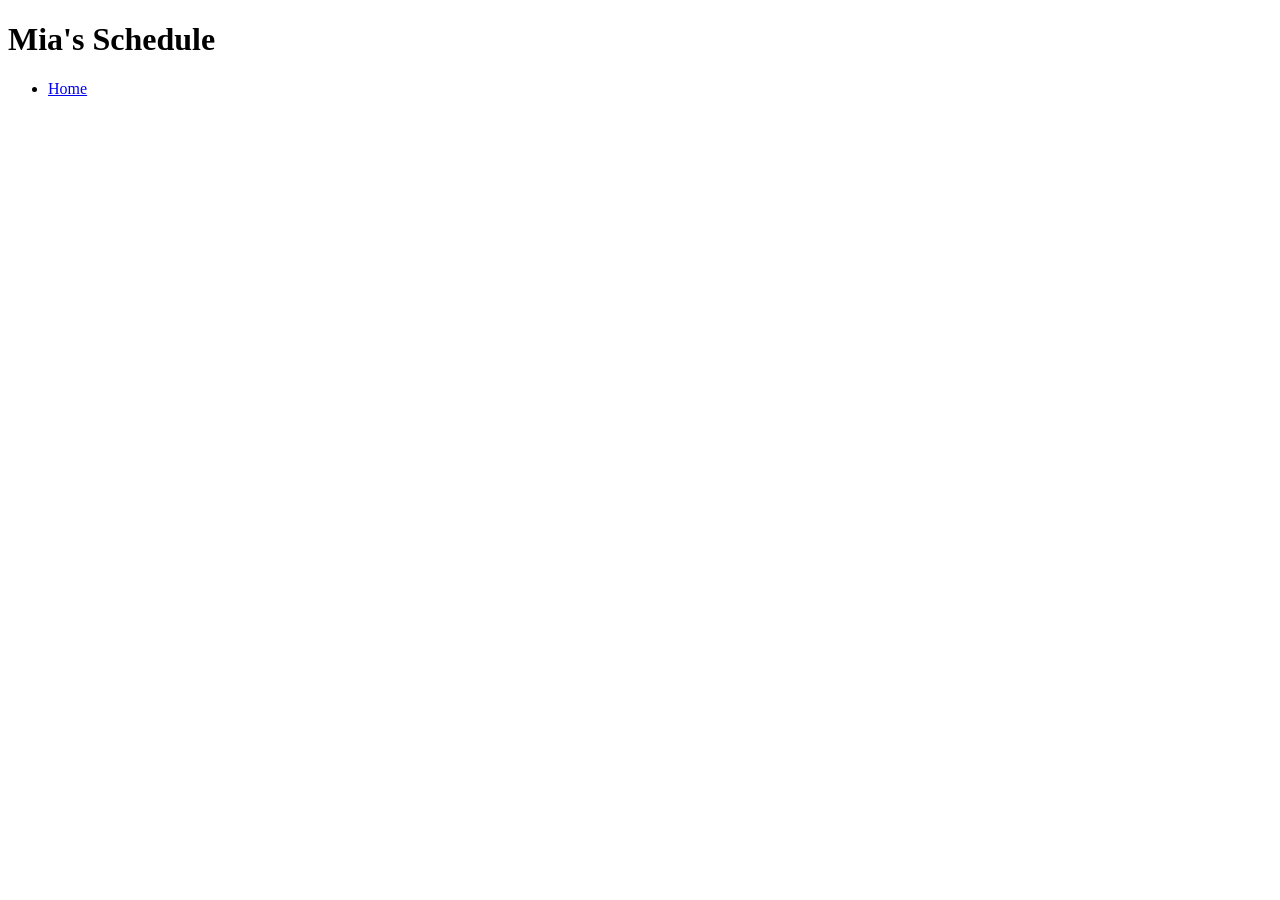
==== schedule.html @ f74969c7 "Linked index and schedule pages" ====
<!DOCTYPE html>
<html lang="en">
<head>
    <meta charset="UTF-8">
    <meta name="viewport" content="width=device-width, initial-scale=1.0">
    <title>Document</title>
</head>
<body>
    <h1>Mia's Schedule</h1>
            <nav>
                <ul>
                    <li> <a href="index.html" target="_blank" rel="noopener noreferrer">Home</a> </li>
                </ul>
            </nav>
</body>
</html>
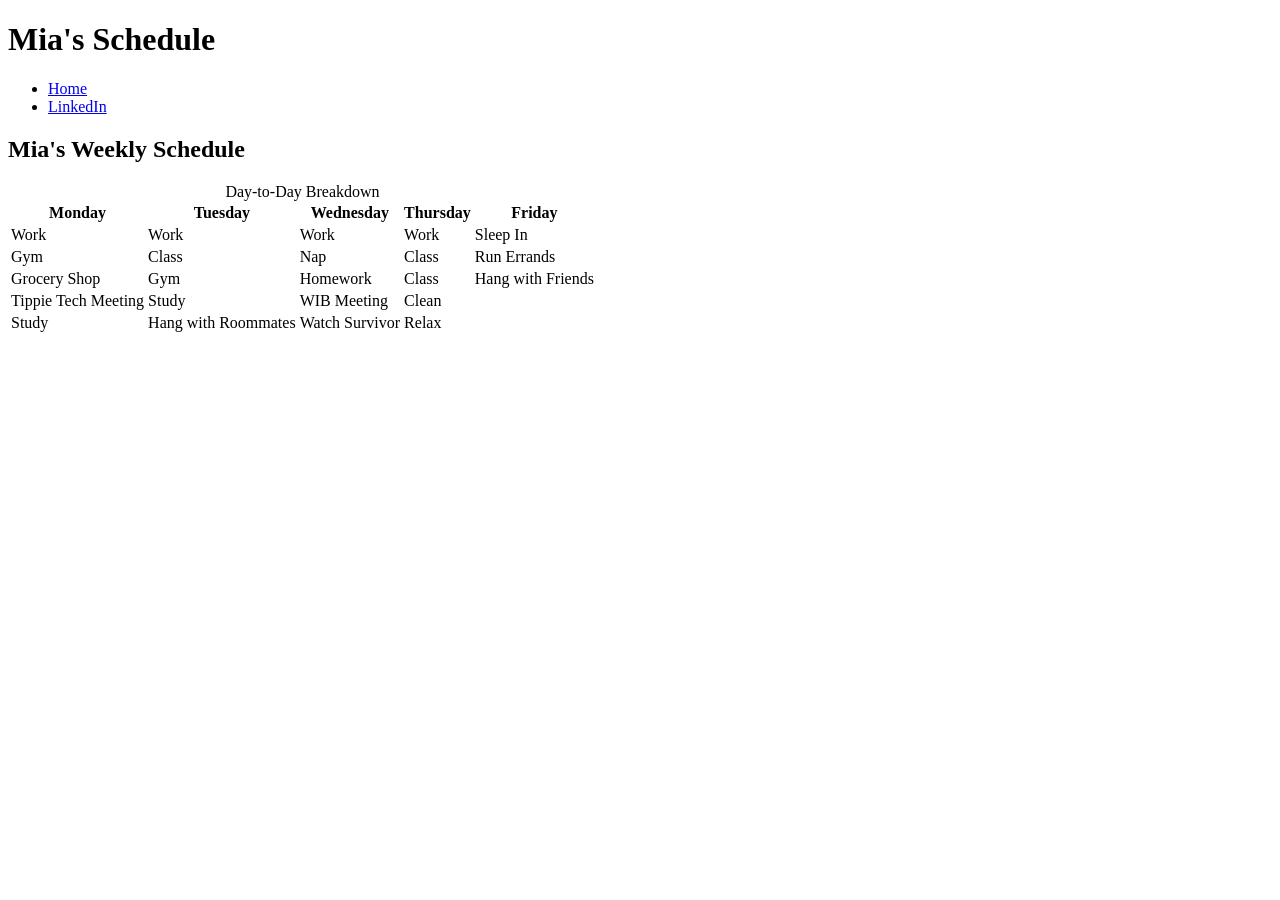
==== commit eb85604b: "Added data and photos" ====
--- a/schedule.html
+++ b/schedule.html
@@ -10,7 +10,59 @@
             <nav>
                 <ul>
                     <li> <a href="index.html" target="_blank" rel="noopener noreferrer">Home</a> </li>
+                    <li> <a href="https://www.linkedin.com/in/mia-maiers/" target="_blank" rel="noopener noreferrer">LinkedIn</a> </li>
                 </ul>
             </nav>
+            <main>
+                <h2> Mia's Weekly Schedule</h2>
+
+                <table>
+                    <caption>Day-to-Day Breakdown</caption>
+                    <thead>
+                        <tr>
+                            <th>Monday</th>
+                            <th>Tuesday</th>
+                            <th>Wednesday</th>
+                            <th>Thursday</th>
+                            <th>Friday</th>
+                        </tr>
+                    </thead>
+                    <tbody>
+                        <tr>
+                            <td>Work</td>
+                            <td>Work</td>
+                            <td>Work</td>
+                            <td>Work</td>
+                            <td>Sleep In</td>
+                        </tr>
+                        <tr>
+                            <td>Gym</td>
+                            <td>Class</td>
+                            <td>Nap</td>
+                            <td>Class</td>
+                            <td>Run Errands</td>
+                        </tr>
+                        <tr>
+                            <td>Grocery Shop</td>
+                            <td>Gym</td>
+                            <td>Homework</td>
+                            <td>Class</td>
+                            <td>Hang with Friends</td>
+                        </tr>
+                        <tr>
+                            <td>Tippie Tech Meeting</td>
+                            <td>Study</td>
+                            <td>WIB Meeting</td>
+                            <td>Clean</td>
+                        </tr>
+                        <tr>
+                            <td>Study</td>
+                            <td>Hang with Roommates</td>
+                            <td>Watch Survivor</td>
+                            <td>Relax</td>
+                        </tr>
+                    </tbody>
+                </table>
+            </main>
 </body>
 </html>
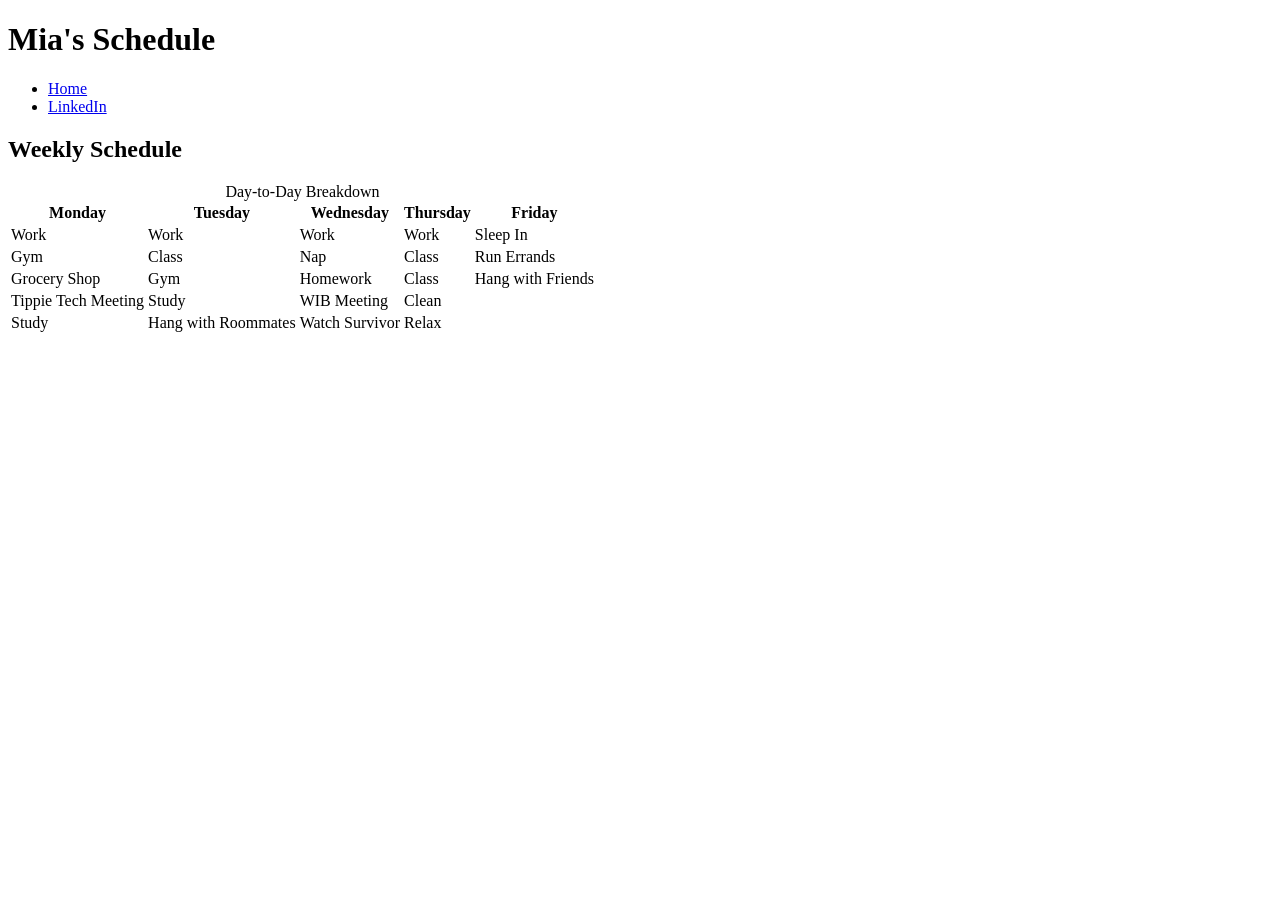
==== commit bc568a63: "changed header" ====
--- a/schedule.html
+++ b/schedule.html
@@ -14,7 +14,7 @@
                 </ul>
             </nav>
             <main>
-                <h2> Mia's Weekly Schedule</h2>
+                <h2>Weekly Schedule</h2>
 
                 <table>
                     <caption>Day-to-Day Breakdown</caption>
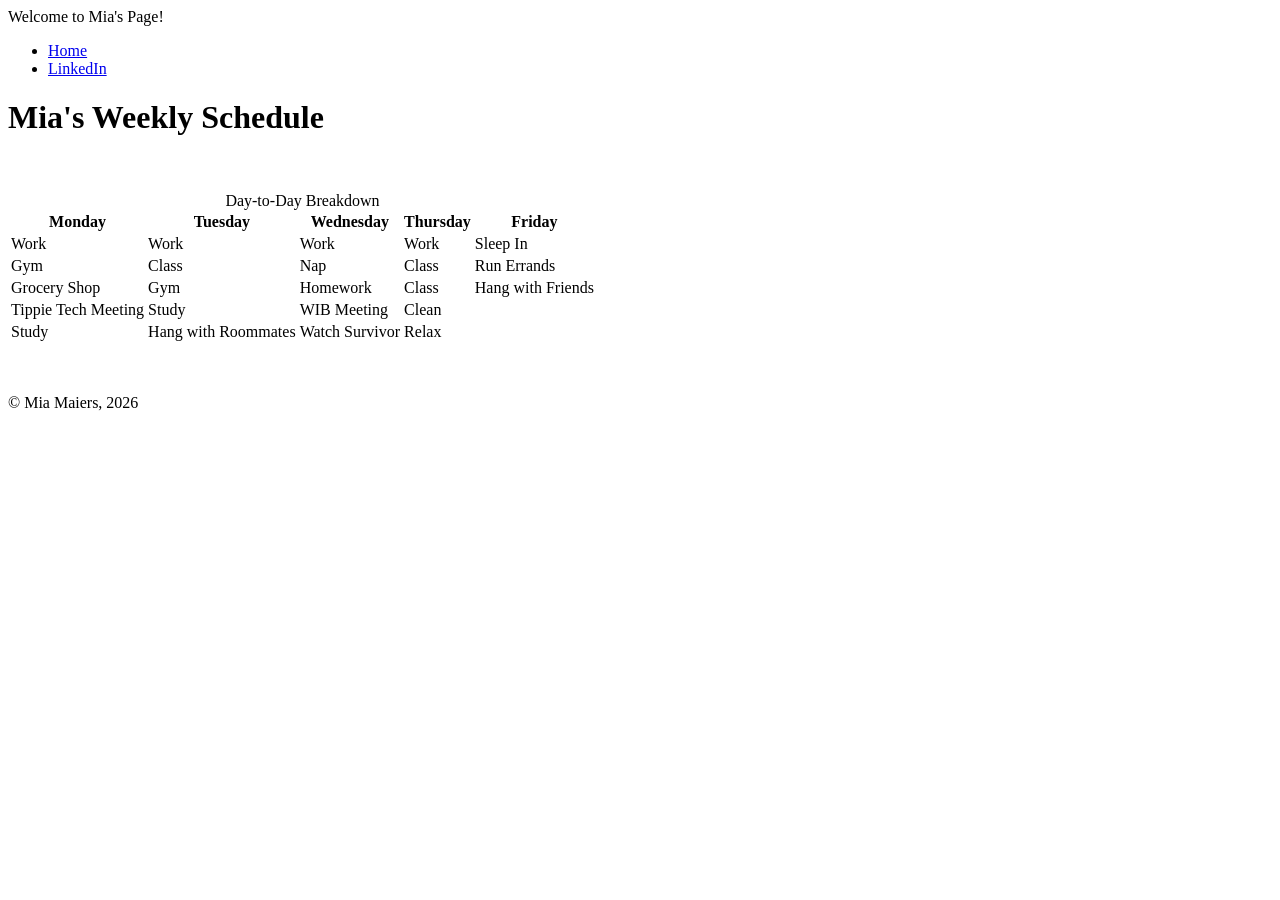
==== commit 4843cd89: "updated content on both pages" ====
--- a/schedule.html
+++ b/schedule.html
@@ -3,19 +3,27 @@
 <head>
     <meta charset="UTF-8">
     <meta name="viewport" content="width=device-width, initial-scale=1.0">
-    <title>Document</title>
+    <title>Mia Maiers</title>
+    <link rel="stylesheet" href="./css/stylesheet.css">
 </head>
 <body>
-    <h1>Mia's Schedule</h1>
+    <header>
+
+        Welcome to Mia's Page!
+
+    </header>
+
             <nav>
                 <ul>
-                    <li> <a href="index.html" target="_blank" rel="noopener noreferrer">Home</a> </li>
-                    <li> <a href="https://www.linkedin.com/in/mia-maiers/" target="_blank" rel="noopener noreferrer">LinkedIn</a> </li>
+                <li> <a href="index.html" target="_blank" rel="noopener noreferrer">Home</a> </li>
+                <li> <a href="https://www.linkedin.com/in/mia-maiers/" target="_blank" rel="noopener noreferrer">LinkedIn</a> </li>
                 </ul>
             </nav>
+
             <main>
-                <h2>Weekly Schedule</h2>
-
+                <h1>Mia's Weekly Schedule</h1>
+                <p>&nbsp;</p>
+                
                 <table>
                     <caption>Day-to-Day Breakdown</caption>
                     <thead>
@@ -63,6 +71,11 @@
                         </tr>
                     </tbody>
                 </table>
-            </main>
+        <p>&nbsp;</p>
+    </main>
+    <footer>
+        &copy; Mia Maiers, 2026
+    </footer>
+
 </body>
 </html>
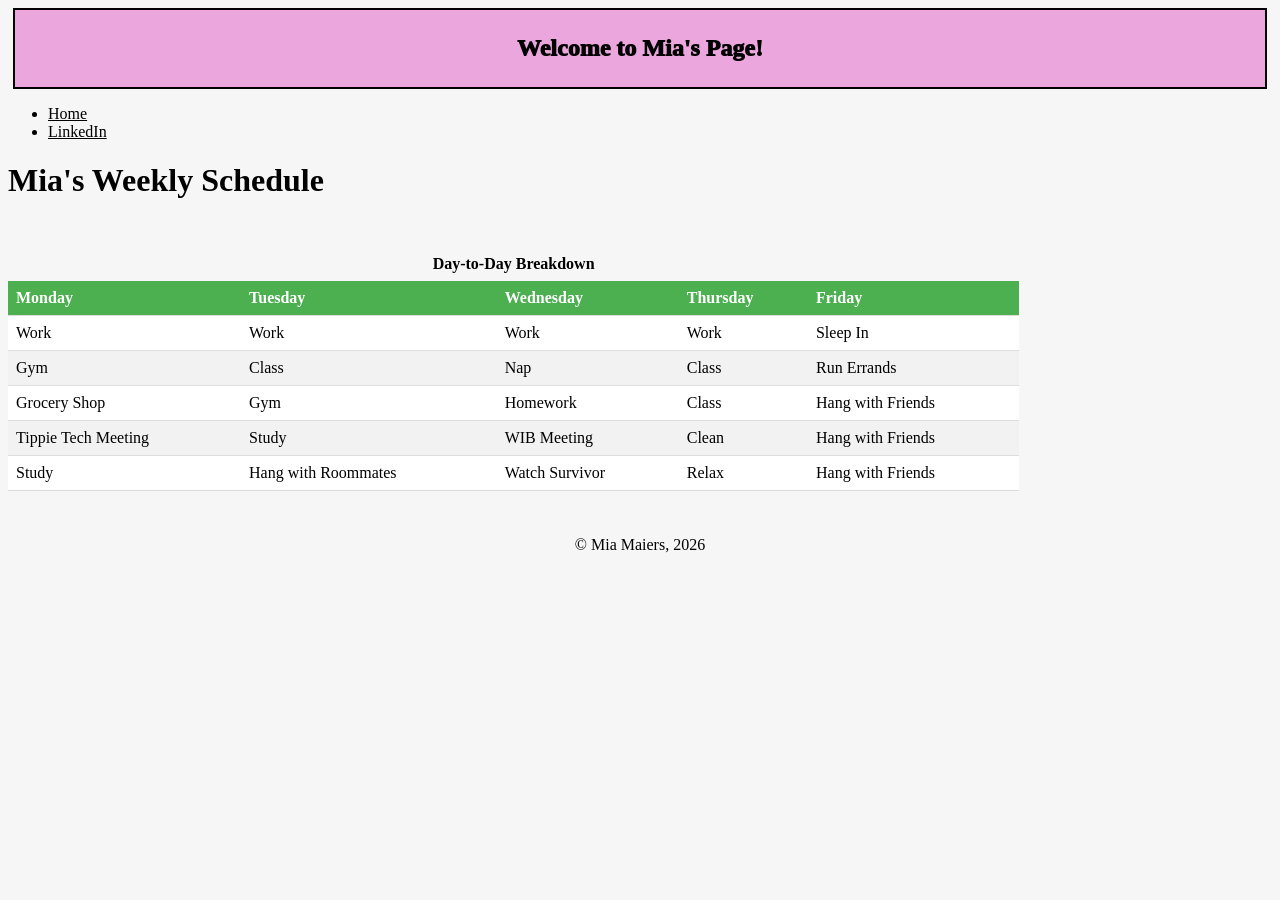
==== commit b5203c0c: "added new formatting styles" ====
--- a/schedule.html
+++ b/schedule.html
@@ -4,7 +4,7 @@
     <meta charset="UTF-8">
     <meta name="viewport" content="width=device-width, initial-scale=1.0">
     <title>Mia Maiers</title>
-    <link rel="stylesheet" href="./css/stylesheet.css">
+    <link rel="stylesheet" href="./style/stylesheet.css">
 </head>
 <body>
     <header>
@@ -23,7 +23,7 @@
             <main>
                 <h1>Mia's Weekly Schedule</h1>
                 <p>&nbsp;</p>
-                
+
                 <table>
                     <caption>Day-to-Day Breakdown</caption>
                     <thead>
@@ -62,20 +62,24 @@
                             <td>Study</td>
                             <td>WIB Meeting</td>
                             <td>Clean</td>
+                            <td>Hang with Friends</td>
                         </tr>
                         <tr>
                             <td>Study</td>
                             <td>Hang with Roommates</td>
                             <td>Watch Survivor</td>
                             <td>Relax</td>
+                            <td>Hang with Friends</td>
                         </tr>
                     </tbody>
                 </table>
         <p>&nbsp;</p>
     </main>
-    <footer>
+    <div id="footer">
+        <footer>
         &copy; Mia Maiers, 2026
-    </footer>
+        </footer>
+    </div>
 
 </body>
 </html>
--- a/style/stylesheet.css
+++ b/style/stylesheet.css
@@ -0,0 +1,76 @@
+#footer {
+    text-align: center;
+    line-height: .5em;
+    color: rgb(0, 0, 0);
+}
+
+table {
+        border-collapse: collapse; 
+        width: 80%; /* 80% of the available width */
+      }
+
+      th,
+      td {
+        text-align: left;
+        padding: 8px;
+        border-bottom: 1px solid #ddd; /* Adds horizontal dividers */
+      }
+
+      /* Alternating row colors for the table body */
+      tbody tr:nth-child(even) {
+        background-color: #f2f2f2; /* Light grey background for even rows */
+      }
+
+      tbody tr:nth-child(odd) {
+        background-color: #ffffff; /* White background for odd rows (optional, good practice) */
+      }
+
+      /* Hover effect for all table body rows */
+      tbody tr:hover {
+        background-color: #ddd; /* A different, distinct background color on hover */
+        cursor: pointer; /* Changes the cursor to a pointer to indicate interactivity */
+      }
+
+      th {
+        background-color: #4caf50; /* Green background for header cells */
+        color: white; /* White text for header cells */
+      }
+
+      caption {
+        font-weight: bold;
+        margin-bottom: 8px;
+      }
+
+.wrapper{
+    background-color: gray;
+    border: 3px solid white;
+}
+
+.italic {
+    font-style: italic;
+}
+
+body {
+    background-color: #f5f5f5e1; /* Light grey background for the entire page */
+      }
+
+header { 
+    background-color: rgb(235, 166, 221);
+    padding: 25px;
+    text-align: center;
+    color: black;
+    font-size: 1.5em;
+    border: 2px solid black;
+    font-weight: 1000;
+    margin: 5px;
+}
+
+a {
+  color: rgb(0, 0, 0); /* The normal color of the link */
+  text-decoration: underline;
+}
+
+a:hover { 
+  color: hotpink; 
+  text-decoration: underline; 
+}
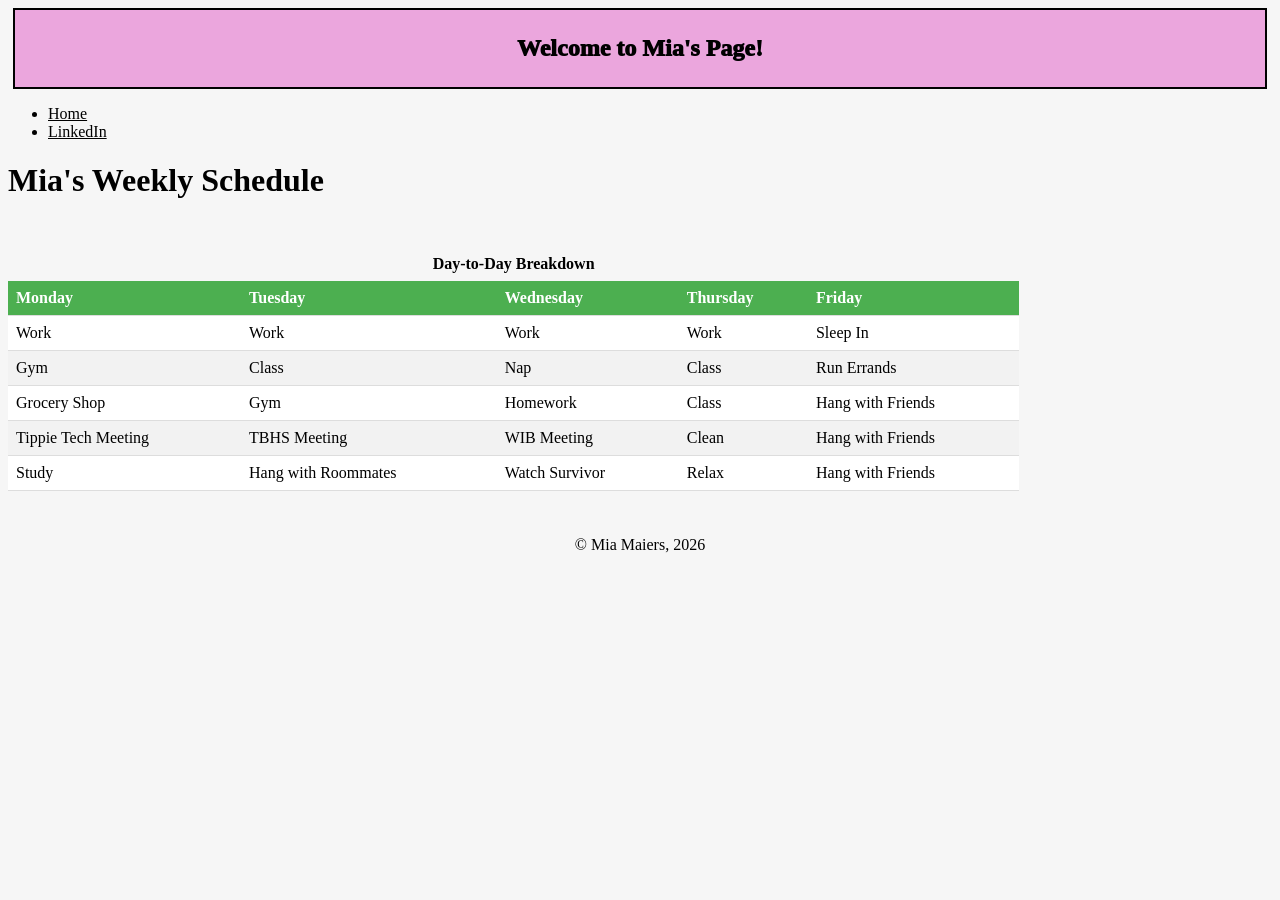
==== commit 3dbede6d: "final commit" ====
--- a/schedule.html
+++ b/schedule.html
@@ -59,7 +59,7 @@
                         </tr>
                         <tr>
                             <td>Tippie Tech Meeting</td>
-                            <td>Study</td>
+                            <td>TBHS Meeting</td>
                             <td>WIB Meeting</td>
                             <td>Clean</td>
                             <td>Hang with Friends</td>
